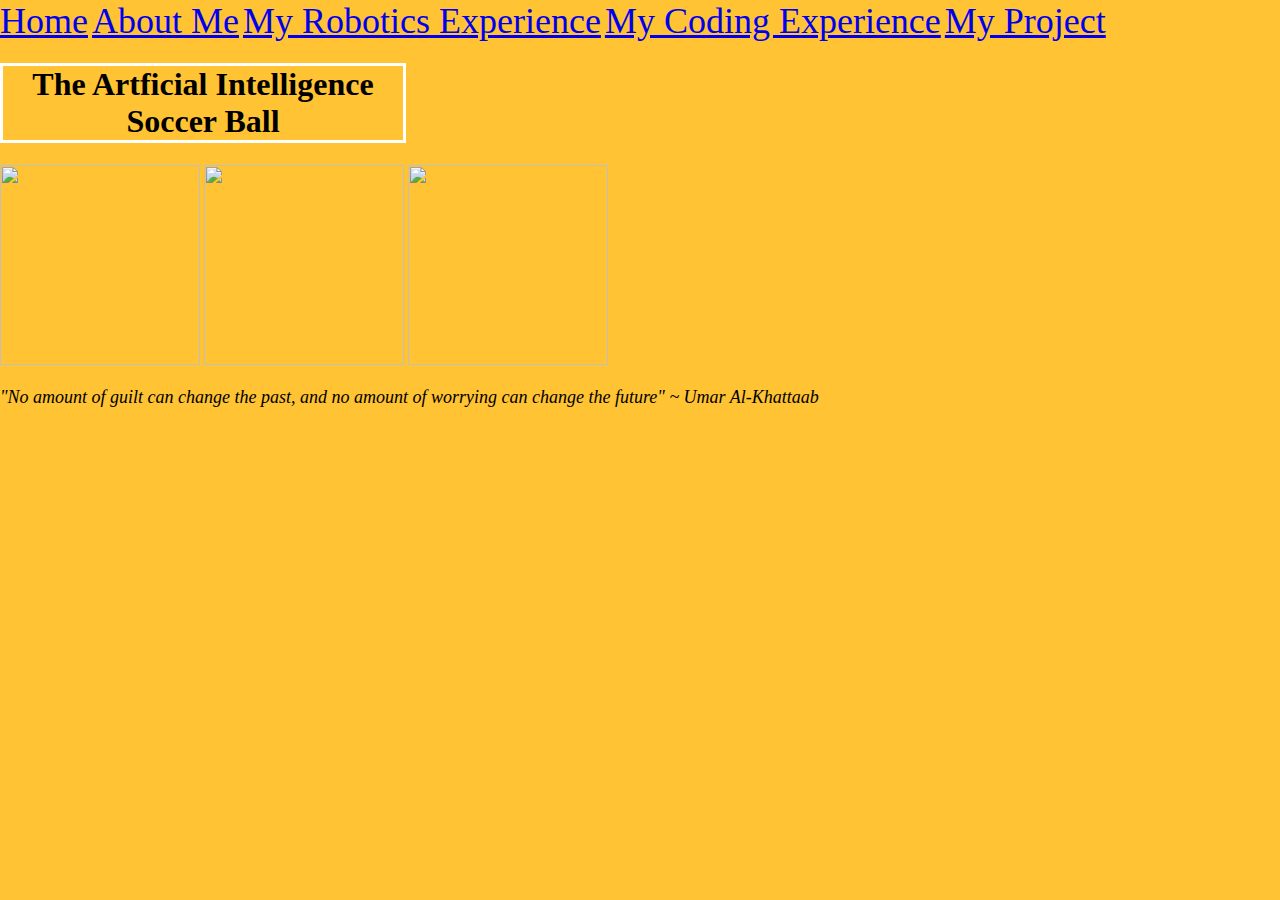
==== index.html @ a13800ea "Update index.html" ====
<!DOCTYPE html>
<html>
  <head>
    <title> MarceloGo! </title>
  </head>
  <style> 
    body {
      background-color: #FFC333; 
    }
    .header {
      background-position: center; 
    }
    p {
      font-size: 18px;
      position: center;
    }
     </style>
  <body>
    <div id="center"> 
    <th>
    <tr> <a href="/index.html">Home</a></tr>
    <tr> <a href="/about.me.html">About Me</a></tr>
    <tr> <a href="/robotics.experience.html"> My Robotics Experience</a></tr>
    <tr> <a href="/coding.experience.html"> My Coding Experience</a></tr>
    <tr> <a href="/my.project.html"> My Project</a></tr> 
      </th> 
        <div id="header">
          <div class="content">
            <h1 style="text-align:center;">The Artficial Intelligence Soccer Ball</h1> 
          </div>
        </div>
        <link rel="stylesheet" type="text/css" href="index.css"/>
    <img src="https://lh3.googleusercontent.com/[base64]w824-h550-no" width="200" height="200">
    <img src="https://lh3.googleusercontent.com/[base64]w824-h550-no" width="200" height="200">
    <img src="https://lh3.googleusercontent.com/[base64]w824-h550-no" width="200" height="200">
    <p><i>"No amount of guilt can change the past, and no amount of worrying can change the future" ~ Umar Al-Khattaab</i></p>
  </body>
</html>
---- index.css ----
body{
margin: 0;
padding: 0;
}

tr, th, a {
font-size: 36px;
}

h1 {
  border: 3px solid white;
  border-position: center; 
  position: center;
  top: 50px;
  width: 400px; 
}
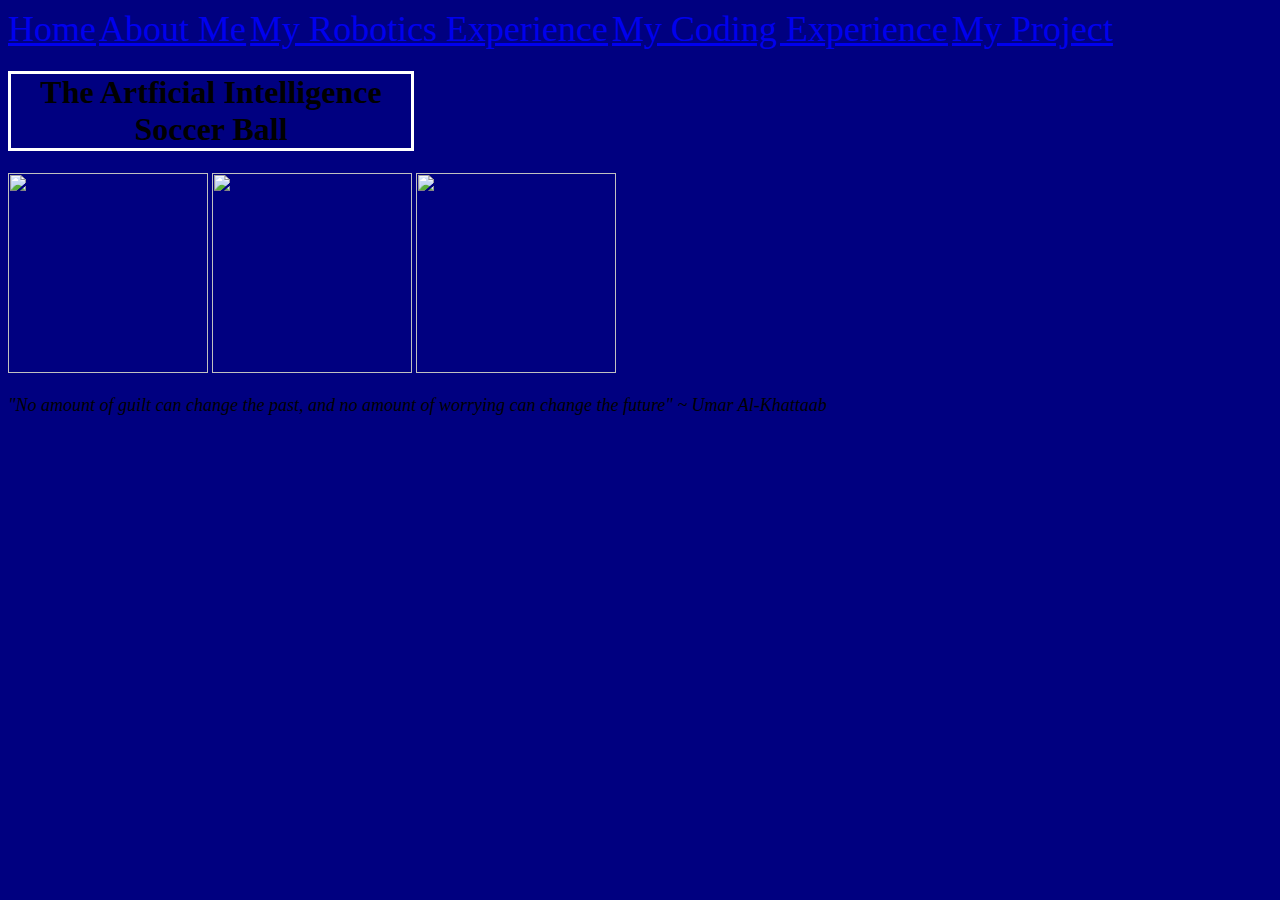
==== commit 30679b04: "Update index.html" ====
--- a/index.html
+++ b/index.html
@@ -5,7 +5,7 @@
   </head>
   <style> 
     body {
-      background-color: #FFC333; 
+      background-color: #000080; 
     }
     .header {
       background-position: center; 
@@ -34,5 +34,6 @@
     <img src="https://lh3.googleusercontent.com/[base64]w824-h550-no" width="200" height="200">
     <img src="https://lh3.googleusercontent.com/[base64]w824-h550-no" width="200" height="200">
     <p><i>"No amount of guilt can change the past, and no amount of worrying can change the future" ~ Umar Al-Khattaab</i></p>
-  </body>
+    </div>
+      </body>
 </html>
--- a/index.css
+++ b/index.css
@@ -1,7 +1,13 @@
-body{
-margin: 0;
-padding: 0;
+/*#center {
+  height: 200px;
+  width: 400px;
+  position: fixed;
+  top: 50%;
+  left: 50%;
+  margin-top: -100px;
+  margin-left: -200px; 
 }
+*/
 
 tr, th, a {
 font-size: 36px;
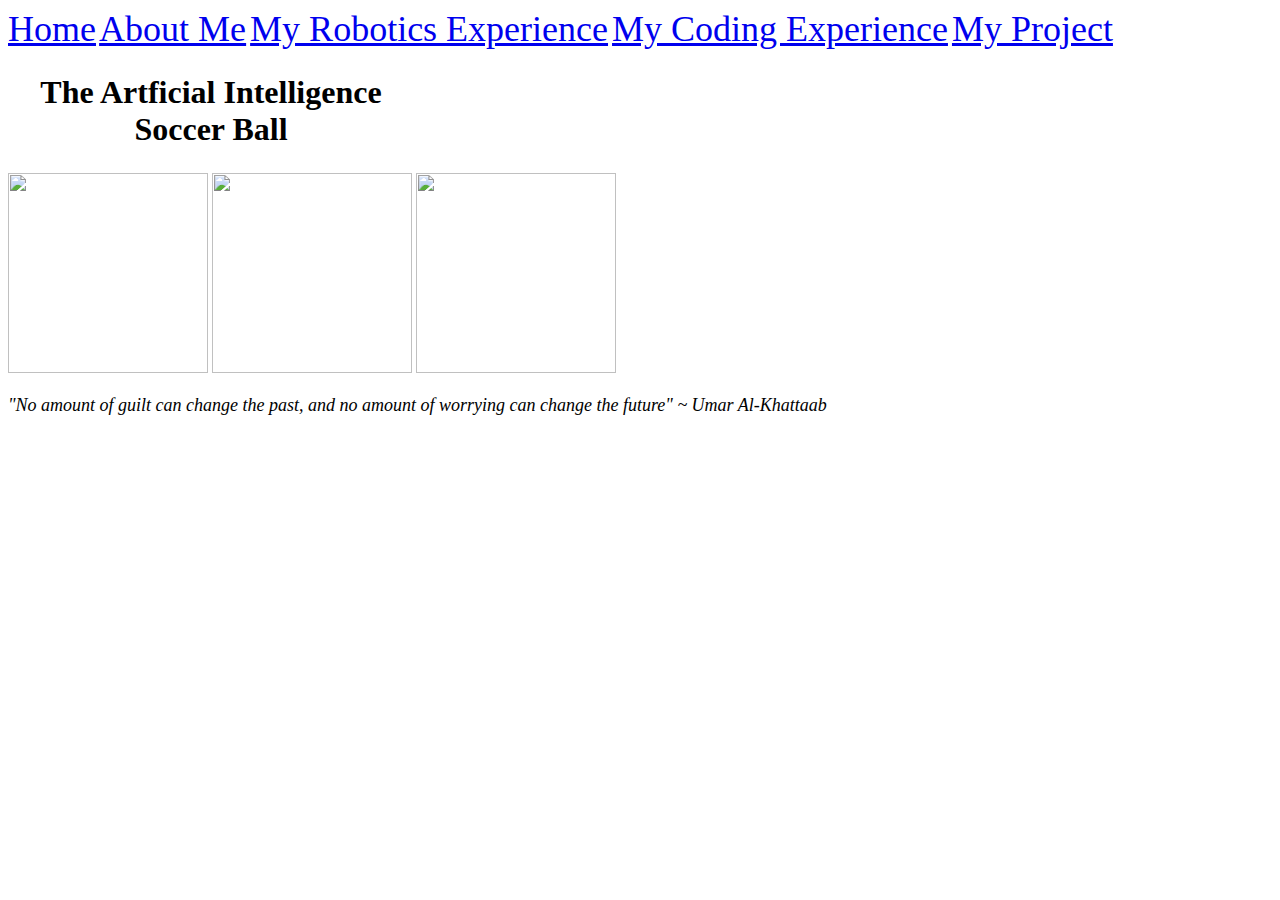
==== commit 8e5a7564: "Update index.html" ====
--- a/index.html
+++ b/index.html
@@ -4,10 +4,7 @@
     <title> MarceloGo! </title>
   </head>
   <style> 
-    body {
-      background-color: #000080; 
-    }
-    .header {
+      .header {
       background-position: center; 
     }
     p {
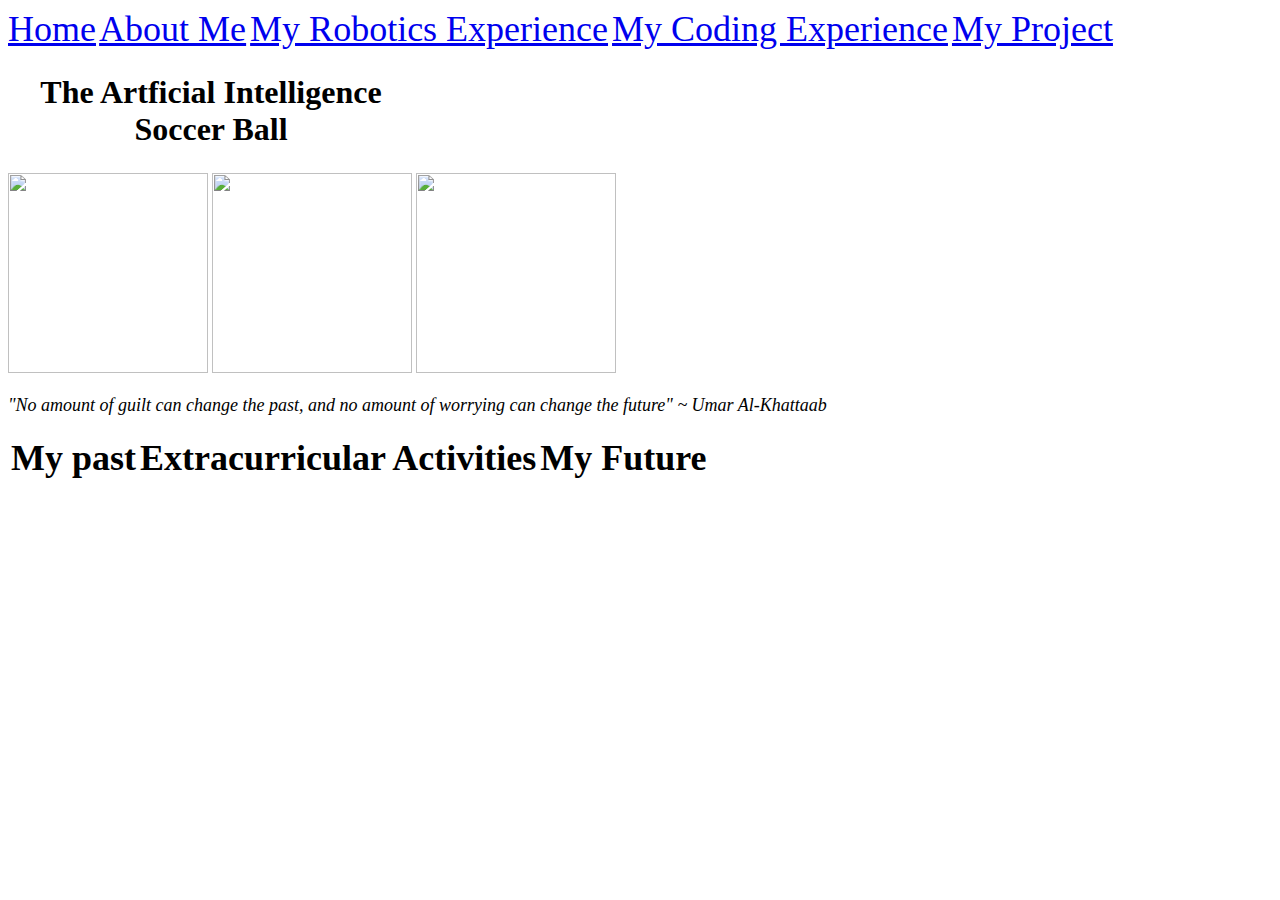
==== commit 85a8e713: "Update index.html" ====
--- a/index.html
+++ b/index.html
@@ -32,5 +32,15 @@
     <img src="https://lh3.googleusercontent.com/[base64]w824-h550-no" width="200" height="200">
     <p><i>"No amount of guilt can change the past, and no amount of worrying can change the future" ~ Umar Al-Khattaab</i></p>
     </div>
+    <table>
+      <thead>
+        <tr>
+          <th scope="col">My past</th>
+          <th scope="col">Extracurricular Activities</th>
+          <th scope="col">My Future</th>
+          <th>
+        </tr>
+      </thead>
+    </table>
       </body>
 </html>
